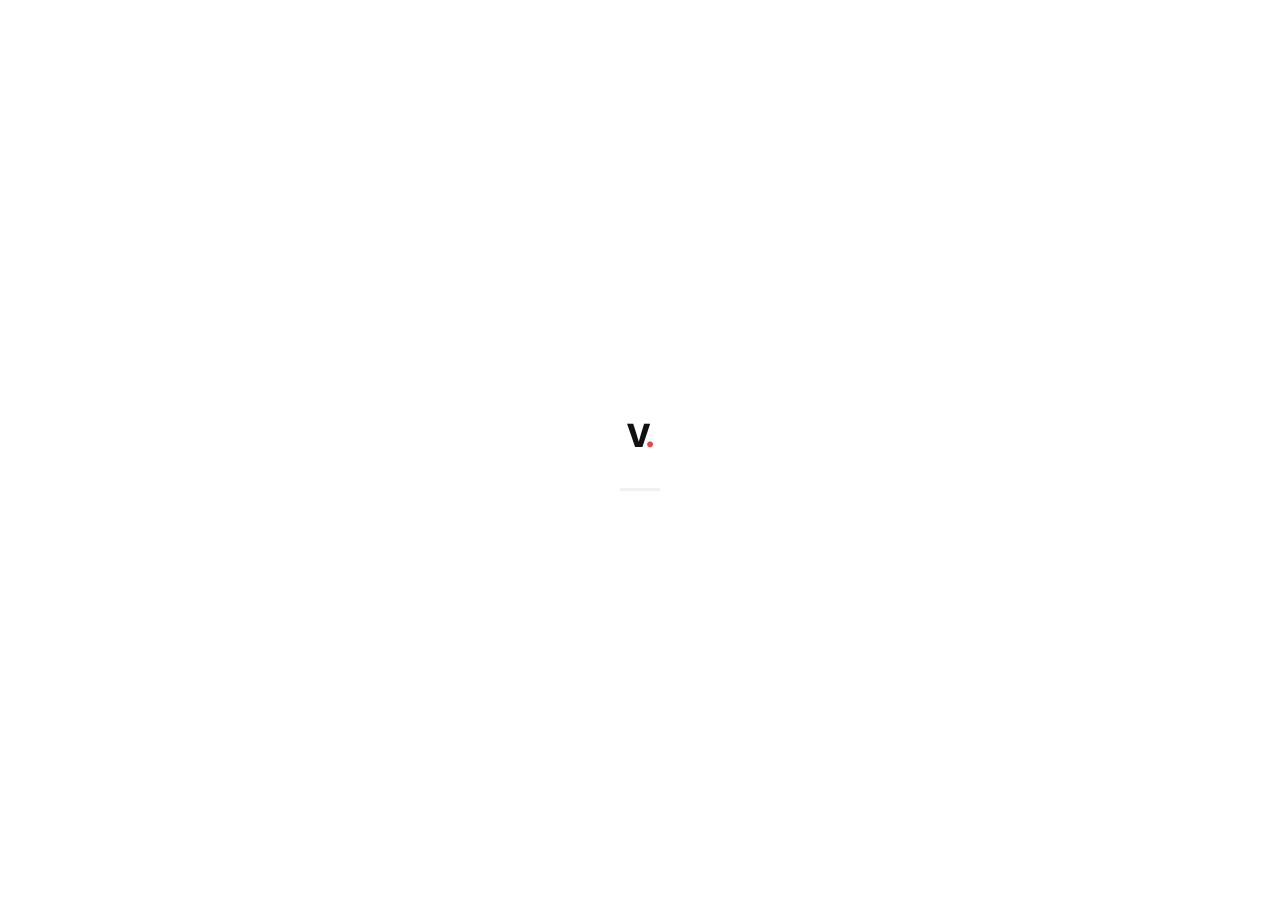
==== wwwroot/index.html @ 6fe411c2 "updated portfolio" ====
<!DOCTYPE html>
<html lang="en">

<head>
    <meta charset="utf-8" />
    <meta name="viewport" content="width=device-width, initial-scale=1.0" />
    <meta name="description" content="Venkateshan K.S — Unity Game Developer from Chennai, India. Building immersive 3D games with Unity & C#." />
    <meta name="keywords" content="Unity Game Developer, C#, Blazor, Game Development, Chennai, India, 3D Games" />
    <meta name="author" content="Venkateshan K.S" />

    <!-- Open Graph -->
    <meta property="og:title" content="Venkateshan K.S — Unity Game Developer" />
    <meta property="og:description" content="Crafting immersive game experiences with Unity & C# from Chennai, India." />
    <meta property="og:type" content="website" />

    <title>Venkateshan K.S — Unity Game Developer</title>

    <!-- Google Fonts -->
    <link rel="preconnect" href="https://fonts.googleapis.com">
    <link rel="preconnect" href="https://fonts.gstatic.com" crossorigin>
    <link href="https://fonts.googleapis.com/css2?family=Inter:wght@400;500;600;700;800&family=JetBrains+Mono:wght@400;500&display=swap" rel="stylesheet">

    <link rel="stylesheet" href="css/app.css" />
    <link rel="icon" type="image/svg+xml" href="favicon.svg" />

    <base href="/" />
</head>

<body>
    <div id="app">
        <!-- Loading screen -->
        <div style="
            display: flex;
            flex-direction: column;
            align-items: center;
            justify-content: center;
            height: 100vh;
            font-family: 'Inter', sans-serif;
            background: #fff;
            color: #111;
        ">
            <div style="font-size:2rem;font-weight:800;letter-spacing:-1px;margin-bottom:1.5rem;">
                V<span style="color:#E84545;">.</span>
            </div>
            <div style="
                width: 40px;
                height: 3px;
                background: #f0f0f0;
                border-radius: 100px;
                overflow: hidden;
                position: relative;
            ">
                <div style="
                    position: absolute;
                    left: -40px;
                    width: 40px;
                    height: 100%;
                    background: #E84545;
                    border-radius: 100px;
                    animation: loading 1s ease-in-out infinite;
                "></div>
            </div>
            <style>
                @keyframes loading {
                    0% { left: -40px; }
                    100% { left: 40px; }
                }
            </style>
        </div>
    </div>

    <div id="blazor-error-ui" style="display:none;">
        An unhandled error has occurred.
        <a href="" class="reload">Reload</a>
        <a class="dismiss">🗙</a>
    </div>

    <script src="_framework/blazor.webassembly.js"></script>
</body>

</html>
---- wwwroot/css/app.css ----
/* ============================================================
   VENKATESHAN K.S — PORTFOLIO
   Minimalist · Light · Orange-Red Accent
   Built with Blazor WebAssembly & C#
   ============================================================ */

:root {
    --bg: #ffffff;
    --bg-alt: #f8f8f7;
    --text-primary: #111111;
    --text-secondary: #555555;
    --text-muted: #999999;
    --accent: #E84545;
    --accent-dark: #c23333;
    --accent-light: #fff0f0;
    --border: #e8e8e8;
    --border-dark: #d0d0d0;
    --shadow: 0 2px 16px rgba(0,0,0,0.07);
    --shadow-hover: 0 8px 32px rgba(0,0,0,0.12);
    --radius: 12px;
    --radius-sm: 6px;
    --font: 'Inter', -apple-system, BlinkMacSystemFont, 'Segoe UI', sans-serif;
    --mono: 'JetBrains Mono', 'Fira Code', monospace;
    --nav-h: 70px;
    --max-w: 1100px;
    --transition: 0.25s ease;
}

/* RESET */
*, *::before, *::after { box-sizing: border-box; margin: 0; padding: 0; }
html { scroll-behavior: smooth; }
body {
    font-family: var(--font);
    background: var(--bg);
    color: var(--text-primary);
    line-height: 1.7;
    font-size: 16px;
    -webkit-font-smoothing: antialiased;
}
a { color: inherit; text-decoration: none; }
*:focus { outline: none; }
img { max-width: 100%; display: block; }
ul { list-style: none; }

/* ============================================================
   LAYOUT
   ============================================================ */
.page { display: flex; flex-direction: column; min-height: 100vh; }
.main-content { flex: 1; padding-top: var(--nav-h); }
.container { max-width: var(--max-w); margin: 0 auto; padding: 0 2rem; }
.section { padding: 5rem 0; }
.bg-light-section { background: var(--bg-alt); }

/* ============================================================
   NAVBAR
   ============================================================ */
.navbar {
    position: fixed;
    top: 0; left: 0; right: 0;
    height: var(--nav-h);
    background: rgba(255,255,255,0.95);
    backdrop-filter: blur(12px);
    border-bottom: 1px solid transparent;
    z-index: 1000;
    transition: var(--transition);
}
.navbar.scrolled { border-bottom-color: var(--border); }
.nav-container {
    max-width: var(--max-w);
    margin: 0 auto;
    padding: 0 2rem;
    height: 100%;
    display: flex;
    align-items: center;
    justify-content: space-between;
}
.nav-brand {
    font-size: 1.4rem;
    font-weight: 800;
    letter-spacing: -0.5px;
}
.brand-vk { color: var(--text-primary); }
.nav-links {
    display: flex;
    align-items: center;
    gap: 0.25rem;
}
.nav-link {
    padding: 0.45rem 0.8rem;
    border-radius: var(--radius-sm);
    font-size: 0.9rem;
    font-weight: 500;
    color: var(--text-secondary);
    display: inline-block;
    position: relative;
    will-change: color;
    transition: color 0.2s ease;
    user-select: none;
}
.nav-link::after { display: none; }
.nav-link:hover { color: var(--accent); font-weight: 700; }
.nav-link.active { color: var(--accent); font-weight: 700; }
.nav-btn {
    background: var(--accent) !important;
    color: #fff !important;
    padding: 0.45rem 1.1rem !important;
    border-radius: var(--radius-sm) !important;
    font-weight: 600 !important;
}
.nav-btn:hover { background: var(--accent-dark) !important; }
.nav-toggle { display: none; flex-direction: column; gap: 5px; cursor: pointer; background: none; border: none; padding: 4px; }
.nav-toggle span { display: block; width: 22px; height: 2px; background: var(--text-primary); transition: var(--transition); border-radius: 2px; }

/* ============================================================
   HERO
   ============================================================ */
.hero {
    min-height: calc(100vh - var(--nav-h));
    display: flex;
    flex-direction: column;
    justify-content: center;
    position: relative;
    overflow: hidden;
    padding: 4rem 2rem;
}
.hero-bg {
    position: absolute;
    inset: 0;
    pointer-events: none;
}
.hero-svg {
    position: absolute;
    right: 0; top: 50%;
    transform: translateY(-50%);
    width: 55%;
    height: auto;
    opacity: 0.7;
}
.hero-content {
    max-width: var(--max-w);
    margin: 0 auto;
    width: 100%;
    position: relative;
    z-index: 1;
}
.hero-tag {
    display: inline-flex;
    align-items: center;
    gap: 0.5rem;
    background: #f0fef0;
    border: 1px solid #a0e0a0;
    color: #2a8a2a;
    padding: 0.35rem 0.9rem;
    border-radius: 100px;
    font-size: 0.8rem;
    font-weight: 600;
    margin-bottom: 2rem;
}
.tag-dot { width: 7px; height: 7px; background: #2a8a2a; border-radius: 50%; animation: pulse 2s infinite; }
@keyframes pulse { 0%,100%{opacity:1} 50%{opacity:0.4} }
.hero-title {
    font-size: clamp(3rem, 8vw, 6rem);
    font-weight: 800;
    letter-spacing: -3px;
    line-height: 1;
    margin-bottom: 0.75rem;
    color: var(--text-primary);
}
.accent-text { color: var(--accent); }
.hero-subtitle {
    font-size: 1.2rem;
    font-weight: 600;
    color: var(--text-secondary);
    margin-bottom: 1rem;
    letter-spacing: 0.5px;
}
.hero-desc {
    color: var(--text-secondary);
    max-width: 480px;
    margin-bottom: 2.5rem;
    font-size: 1rem;
}
.hero-cta { display: flex; gap: 1rem; margin-bottom: 2rem; flex-wrap: wrap; }
.tech-pills { display: flex; flex-wrap: wrap; gap: 0.5rem; }
.pill {
    background: var(--bg-alt);
    border: 1px solid var(--border);
    color: var(--text-secondary);
    padding: 0.3rem 0.8rem;
    border-radius: 100px;
    font-size: 0.8rem;
    font-weight: 500;
    font-family: var(--mono);
}
.hero-scroll {
    position: absolute;
    bottom: 2rem;
    left: 50%;
    transform: translateX(-50%);
    display: flex;
    flex-direction: column;
    align-items: center;
    gap: 0.5rem;
    color: var(--text-muted);
    font-size: 0.75rem;
    letter-spacing: 1px;
}
.scroll-line {
    width: 1px;
    height: 40px;
    background: linear-gradient(to bottom, var(--text-muted), transparent);
    animation: scrollAnim 1.5s ease-in-out infinite;
}
@keyframes scrollAnim { 0%,100%{opacity:1;transform:scaleY(1)} 50%{opacity:0.4;transform:scaleY(0.5)} }

/* BUTTONS */
.btn-primary {
    display: inline-block;
    background: var(--accent);
    color: #fff;
    padding: 0.75rem 1.8rem;
    border-radius: var(--radius-sm);
    font-weight: 600;
    font-size: 0.95rem;
    transition: var(--transition);
    cursor: pointer;
    border: none;
}
.btn-primary:hover { background: var(--accent-dark); transform: translateY(-1px); }
.btn-secondary {
    display: inline-block;
    background: transparent;
    color: var(--text-primary);
    padding: 0.75rem 1.8rem;
    border-radius: var(--radius-sm);
    font-weight: 600;
    font-size: 0.95rem;
    border: 1.5px solid var(--border-dark);
    transition: var(--transition);
}
.btn-secondary:hover { border-color: var(--text-primary); transform: translateY(-1px); }
.btn-outline {
    display: inline-block;
    padding: 0.55rem 1.2rem;
    border: 1.5px solid var(--border-dark);
    border-radius: var(--radius-sm);
    font-weight: 600;
    font-size: 0.85rem;
    transition: var(--transition);
    color: var(--text-primary);
    white-space: nowrap;
}
.btn-outline:hover { border-color: var(--accent); color: var(--accent); }

/* ============================================================
   STATS
   ============================================================ */
.stats-section { padding: 3rem 0; border-top: 1px solid var(--border); border-bottom: 1px solid var(--border); }
.stats-grid {
    display: flex;
    align-items: center;
    justify-content: center;
    gap: 0;
    flex-wrap: wrap;
}
.stat-item { text-align: center; padding: 1.5rem 3rem; flex: 1; min-width: 140px; }
.stat-number { font-size: 2.5rem; font-weight: 800; color: var(--accent); letter-spacing: -1px; }
.stat-label { font-size: 0.85rem; color: var(--text-muted); font-weight: 500; margin-top: 0.25rem; }
.stat-divider { width: 1px; height: 60px; background: var(--border); }

/* ============================================================
   SECTION HEADER
   ============================================================ */
.section-header { margin-bottom: 3rem; }
.section-tag {
    display: inline-block;
    font-size: 0.75rem;
    font-weight: 700;
    letter-spacing: 2px;
    text-transform: uppercase;
    color: var(--accent);
    margin-bottom: 0.75rem;
}
.section-title {
    font-size: clamp(1.8rem, 4vw, 2.5rem);
    font-weight: 800;
    letter-spacing: -1px;
    color: var(--text-primary);
}

/* ============================================================
   FEATURED CARDS
   ============================================================ */
.featured-grid { display: grid; grid-template-columns: repeat(2, 1fr); gap: 2rem; }
.featured-card {
    border: 1px solid var(--border);
    border-radius: var(--radius);
    overflow: hidden;
    transition: var(--transition);
    background: var(--bg);
}
.featured-card:hover { transform: translateY(-4px); box-shadow: var(--shadow-hover); border-color: var(--border-dark); }
.card-img-wrap { position: relative; overflow: hidden; aspect-ratio: 16/9; }
.card-img { width: 100%; height: 100%; object-fit: cover; transition: transform 0.4s ease; }
.featured-card:hover .card-img { transform: scale(1.04); }
.card-img-overlay {
    position: absolute;
    inset: 0;
    background: rgba(232,69,69,0.85);
    display: flex;
    align-items: center;
    justify-content: center;
    opacity: 0;
    transition: var(--transition);
}
.featured-card:hover .card-img-overlay { opacity: 1; }
.overlay-btn {
    color: #fff;
    border: 2px solid #fff;
    padding: 0.6rem 1.5rem;
    border-radius: var(--radius-sm);
    font-weight: 600;
    font-size: 0.9rem;
    transition: var(--transition);
}
.overlay-btn:hover { background: #fff; color: var(--accent); }
.card-body { padding: 1.5rem; }
.card-tag { font-size: 0.75rem; font-weight: 600; color: var(--accent); text-transform: uppercase; letter-spacing: 1px; }
.card-title { font-size: 1.2rem; font-weight: 700; margin: 0.5rem 0; }
.card-desc { color: var(--text-secondary); font-size: 0.9rem; line-height: 1.6; }
.card-meta { display: flex; justify-content: space-between; align-items: center; margin-top: 1rem; font-size: 0.85rem; color: var(--text-muted); }
.card-link { color: var(--accent); font-weight: 600; }
.card-link:hover { text-decoration: underline; }

/* ============================================================
   CTA SECTION
   ============================================================ */
.cta-section { padding: 5rem 0; }
.cta-box {
    border: 1px solid var(--border);
    border-radius: var(--radius);
    padding: 4rem;
    text-align: center;
    background: var(--bg-alt);
}
.cta-icon { color: var(--accent); margin-bottom: 1rem; display: flex; justify-content: center; }
.cta-box h2 { font-size: 2rem; font-weight: 800; margin-bottom: 0.75rem; }
.cta-box p { color: var(--text-secondary); max-width: 480px; margin: 0 auto 2rem; }

/* ============================================================
   PAGE HERO
   ============================================================ */
.page-hero { padding: 4rem 0 2rem; border-bottom: 1px solid var(--border); }
.page-title { font-size: clamp(2.5rem, 6vw, 4rem); font-weight: 800; letter-spacing: -2px; margin-top: 0.5rem; }
.page-subtitle { color: var(--text-secondary); margin-top: 0.75rem; font-size: 1.05rem; }

/* ============================================================
   ABOUT PAGE
   ============================================================ */
.about-grid { display: grid; grid-template-columns: 300px 1fr; gap: 4rem; align-items: start; }
.avatar-card { border: 1px solid var(--border); border-radius: var(--radius); padding: 2rem; text-align: center; position: sticky; top: calc(var(--nav-h) + 2rem); }
.avatar-svg-wrap { display: flex; justify-content: center; margin-bottom: 1.5rem; }
.avatar-info h3 { font-size: 1.1rem; font-weight: 700; }
.avatar-info p { color: var(--text-muted); font-size: 0.9rem; margin-top: 0.25rem; }
.status-badge {
    display: inline-flex;
    align-items: center;
    gap: 0.4rem;
    background: #f0fef0;
    border: 1px solid #a0e0a0;
    color: #2a8a2a;
    padding: 0.3rem 0.8rem;
    border-radius: 100px;
    font-size: 0.78rem;
    font-weight: 600;
    margin-top: 0.75rem;
}
.status-dot { width: 7px; height: 7px; background: #2a8a2a; border-radius: 50%; animation: pulse 2s infinite; }
.about-heading { font-size: 1.8rem; font-weight: 800; letter-spacing: -0.5px; margin-bottom: 1.5rem; }
.about-text p { color: var(--text-secondary); margin-bottom: 1rem; line-height: 1.8; }
.quick-facts { margin-top: 2rem; display: flex; flex-direction: column; gap: 0.75rem; }
.fact-item { display: flex; align-items: center; gap: 0.75rem; color: var(--text-secondary); font-size: 0.9rem; }
.fact-item svg { color: var(--accent); flex-shrink: 0; }

/* Education Timeline */
.timeline { position: relative; padding-left: 2rem; }
.timeline::before { content: ''; position: absolute; left: 7px; top: 0; bottom: 0; width: 1px; background: var(--border); }
.timeline-item { position: relative; margin-bottom: 3rem; }
.timeline-dot { position: absolute; left: -2.45rem; top: 6px; width: 14px; height: 14px; border-radius: 50%; background: var(--accent); border: 3px solid var(--bg-alt); }
.timeline-date { font-size: 0.78rem; font-weight: 600; color: var(--accent); letter-spacing: 0.5px; text-transform: uppercase; }
.timeline-content h3 { font-size: 1.1rem; font-weight: 700; margin: 0.3rem 0; }
.timeline-school { font-size: 0.9rem; color: var(--text-muted); margin-bottom: 0.5rem; }
.timeline-content p { color: var(--text-secondary); font-size: 0.9rem; }

/* Interests */
.interests-grid { display: flex; flex-wrap: wrap; gap: 1rem; }
.interest-item {
    display: flex;
    align-items: center;
    gap: 0.6rem;
    padding: 0.75rem 1.25rem;
    border: 1px solid var(--border);
    border-radius: var(--radius-sm);
    font-size: 0.9rem;
    font-weight: 500;
    transition: var(--transition);
}
.interest-item:hover { border-color: var(--accent); color: var(--accent); }
.interest-icon { font-size: 1.2rem; }

/* ============================================================
   PROJECTS PAGE
   ============================================================ */
.project-detail-card {
    display: grid;
    grid-template-columns: 1fr 1fr;
    gap: 4rem;
    align-items: start;
    margin-bottom: 5rem;
}
.project-detail-card.reverse { direction: rtl; }
.project-detail-card.reverse > * { direction: ltr; }
.project-detail-img { position: relative; border-radius: var(--radius); overflow: hidden; border: 1px solid var(--border); }
.project-detail-img img { width: 100%; aspect-ratio: 16/9; object-fit: cover; }
.project-platform-tags { position: absolute; top: 1rem; left: 1rem; display: flex; gap: 0.5rem; }
.platform-tag { background: rgba(0,0,0,0.6); color: #fff; padding: 0.2rem 0.6rem; border-radius: 100px; font-size: 0.72rem; font-weight: 600; }
.project-header { display: flex; justify-content: space-between; align-items: flex-start; margin-bottom: 1.5rem; gap: 1rem; }
.project-num { font-size: 0.75rem; font-weight: 700; color: var(--accent); letter-spacing: 2px; display: block; margin-bottom: 0.25rem; }
.project-name { font-size: 1.8rem; font-weight: 800; letter-spacing: -0.5px; }
.project-date { font-size: 0.85rem; color: var(--text-muted); }
.project-description { color: var(--text-secondary); line-height: 1.8; margin-bottom: 1.5rem; }
.project-highlights h4 { font-size: 0.85rem; font-weight: 700; text-transform: uppercase; letter-spacing: 1px; color: var(--text-muted); margin-bottom: 0.75rem; }
.highlight-list { display: flex; flex-direction: column; gap: 0.6rem; margin-bottom: 1.5rem; }
.highlight-list li { display: flex; align-items: flex-start; gap: 0.75rem; font-size: 0.9rem; color: var(--text-secondary); }
.highlight-dot { width: 6px; height: 6px; background: var(--accent); border-radius: 50%; flex-shrink: 0; margin-top: 7px; }
.tech-stack-used { display: flex; flex-wrap: wrap; gap: 0.5rem; }
.tech-chip { background: var(--accent-light); color: var(--accent); border: 1px solid #fcc; padding: 0.3rem 0.75rem; border-radius: 100px; font-size: 0.78rem; font-weight: 600; }
.project-divider { border: none; border-top: 1px solid var(--border); margin: 2rem 0 5rem; }

/* ============================================================
   SKILLS PAGE
   ============================================================ */
.skills-layout { display: grid; grid-template-columns: repeat(2, 1fr); gap: 3rem; }
.skill-group { padding: 2rem; border: 1px solid var(--border); border-radius: var(--radius); }
.skill-group-header { display: flex; align-items: center; gap: 0.75rem; margin-bottom: 1.5rem; }
.skill-group-icon { color: var(--accent); }
.skill-group-header h3 { font-size: 1.05rem; font-weight: 700; }
.skill-bars { display: flex; flex-direction: column; gap: 1rem; }
.skill-bar-label { display: flex; justify-content: space-between; font-size: 0.88rem; font-weight: 500; margin-bottom: 0.4rem; }
.skill-percent { color: var(--text-muted); font-size: 0.82rem; }
.skill-bar-track { height: 6px; background: var(--bg-alt); border-radius: 100px; overflow: hidden; border: 1px solid var(--border); }
.skill-bar-fill { height: 100%; background: var(--accent); border-radius: 100px; transition: width 1s ease; }
.soft-skills-grid { display: flex; flex-wrap: wrap; gap: 0.5rem; }
.soft-skill-pill { padding: 0.35rem 0.8rem; border: 1px solid var(--border); border-radius: 100px; font-size: 0.82rem; font-weight: 500; color: var(--text-secondary); }
.learning-grid { display: grid; grid-template-columns: repeat(4, 1fr); gap: 1.5rem; }
.learning-card { padding: 1.5rem; border: 1px solid var(--border); border-radius: var(--radius); text-align: center; transition: var(--transition); }
.learning-card:hover { border-color: var(--accent); }
.learning-icon { font-size: 2rem; margin-bottom: 0.75rem; }
.learning-card h4 { font-size: 0.95rem; font-weight: 700; margin-bottom: 0.25rem; }
.learning-card p { font-size: 0.82rem; color: var(--text-muted); }

/* ============================================================
   AWARDS PAGE
   ============================================================ */
.award-feature-card { display: grid; grid-template-columns: 1fr 1fr; gap: 4rem; align-items: start; }
.award-img-wrap { border-radius: var(--radius); overflow: hidden; border: 1px solid var(--border); box-shadow: var(--shadow); }
.award-img-wrap img { width: 100%; }
.award-img-caption { text-align: center; font-size: 0.82rem; color: var(--text-muted); margin-top: 0.75rem; }
.award-badge-icon { color: var(--accent); margin-bottom: 1rem; }
.award-year { font-size: 0.78rem; font-weight: 700; color: var(--accent); letter-spacing: 1.5px; text-transform: uppercase; }
.award-title { font-size: 2.5rem; font-weight: 800; letter-spacing: -1px; margin: 0.5rem 0; }
.award-org { font-size: 1rem; color: var(--text-muted); font-weight: 500; }
.award-divider { border: none; border-top: 1px solid var(--border); margin: 1.5rem 0; }
.award-description { color: var(--text-secondary); line-height: 1.8; margin-bottom: 1rem; }
.award-tags { display: flex; flex-wrap: wrap; gap: 0.5rem; margin-top: 1.5rem; }
.award-tag-pill { background: var(--accent-light); color: var(--accent); border: 1px solid #fcc; padding: 0.3rem 0.8rem; border-radius: 100px; font-size: 0.78rem; font-weight: 600; }

/* ============================================================
   CONTACT PAGE
   ============================================================ */
.contact-grid { display: grid; grid-template-columns: 1fr 1fr; gap: 4rem; }
.contact-intro { color: var(--text-secondary); margin: 1rem 0 2rem; line-height: 1.8; }
.contact-methods { display: flex; flex-direction: column; gap: 1rem; }
.contact-method {
    display: flex;
    align-items: center;
    gap: 1rem;
    padding: 1rem 1.25rem;
    border: 1px solid var(--border);
    border-radius: var(--radius-sm);
    transition: var(--transition);
}
.contact-method:hover { border-color: var(--accent); background: var(--accent-light); }
.contact-method-icon {
    width: 40px;
    height: 40px;
    border-radius: 8px;
    background: var(--bg-alt);
    display: flex;
    align-items: center;
    justify-content: center;
    color: var(--accent);
    font-size: 1.1rem;
    flex-shrink: 0;
}
.contact-method-label { display: block; font-size: 0.75rem; color: var(--text-muted); font-weight: 600; text-transform: uppercase; letter-spacing: 0.5px; }
.contact-method-value { display: block; font-size: 0.9rem; font-weight: 500; color: var(--text-primary); }
.contact-form-card { padding: 2.5rem; border: 1px solid var(--border); border-radius: var(--radius); }
.contact-form-card h3 { font-size: 1.2rem; font-weight: 700; margin-bottom: 1.5rem; }
.form-group { margin-bottom: 1.25rem; }
.form-group label { display: block; font-size: 0.85rem; font-weight: 600; margin-bottom: 0.4rem; color: var(--text-secondary); }
.form-input, .form-textarea {
    width: 100%;
    padding: 0.75rem 1rem;
    border: 1.5px solid var(--border);
    border-radius: var(--radius-sm);
    font-family: var(--font);
    font-size: 0.95rem;
    color: var(--text-primary);
    background: var(--bg);
    transition: var(--transition);
    outline: none;
}
.form-input:focus, .form-textarea:focus { border-color: var(--accent); }
.form-textarea { resize: vertical; }
.form-note { text-align: center; font-size: 0.78rem; color: var(--text-muted); margin-top: 0.75rem; }

/* ============================================================
   RESUME PAGE
   ============================================================ */
.resume-download-card {
    padding: 4rem;
    border: 1px solid var(--border);
    border-radius: var(--radius);
    background: var(--bg-alt);
    text-align: center;
}
.resume-icon { color: var(--accent); display: flex; justify-content: center; margin-bottom: 1.5rem; }
.resume-download-card h2 { font-size: 1.5rem; font-weight: 700; }
.resume-download-card p { color: var(--text-secondary); margin-top: 0.5rem; }
.resume-updated { font-size: 0.82rem; color: var(--text-muted); margin-top: 0.25rem; margin-bottom: 1.5rem; }

/* ============================================================
   FOOTER
   ============================================================ */
.footer { border-top: 1px solid var(--border); padding: 2.5rem 0; }
.footer-container {
    max-width: var(--max-w);
    margin: 0 auto;
    padding: 0 2rem;
    display: flex;
    align-items: center;
    justify-content: space-between;
    flex-wrap: wrap;
    gap: 1rem;
}
.footer-brand p { font-size: 0.8rem; color: var(--text-muted); margin-top: 0.2rem; }
.footer-links { display: flex; gap: 1rem; }
.footer-links a { color: var(--text-muted); transition: var(--transition); display: flex; align-items: center; }
.footer-links a:hover { color: var(--accent); }
.footer-copy { font-size: 0.78rem; color: var(--text-muted); }

/* ============================================================
   NOT FOUND
   ============================================================ */
.not-found { text-align: center; padding: 6rem 2rem; }
.not-found h1 { font-size: 6rem; font-weight: 900; color: var(--accent); }
.not-found p { color: var(--text-secondary); margin-top: 1rem; }
.not-found a { color: var(--accent); font-weight: 600; }

/* ============================================================
   ANIMATIONS
   ============================================================ */
@keyframes fadeIn { from { opacity: 0; } to { opacity: 1; } }
@keyframes slideUp { from { opacity: 0; transform: translateY(30px); } to { opacity: 1; transform: translateY(0); } }
.animate-fade-in { animation: fadeIn 0.8s ease forwards; }
.animate-slide-up { animation: slideUp 0.7s ease forwards; }
.delay-1 { animation-delay: 0.1s;  }
.delay-2 { animation-delay: 0.2s;  }
.delay-3 { animation-delay: 0.3s;  }
.delay-4 { animation-delay: 0.5s;  }

/* ============================================================
   RESPONSIVE
   ============================================================ */
@media (max-width: 900px) {
    .featured-grid { grid-template-columns: 1fr; }
    .about-grid { grid-template-columns: 1fr; }
    .avatar-card { position: static; }
    .project-detail-card { grid-template-columns: 1fr; }
    .project-detail-card.reverse { direction: ltr; }
    .skills-layout { grid-template-columns: 1fr; }
    .learning-grid { grid-template-columns: repeat(2, 1fr); }
    .award-feature-card { grid-template-columns: 1fr; }
    .contact-grid { grid-template-columns: 1fr; }
    .stats-grid { flex-direction: column; }
    .stat-divider { width: 80px; height: 1px; }
}

@media (max-width: 640px) {
    .nav-links {
        display: none;
        position: fixed;
        top: var(--nav-h);
        left: 0; right: 0;
        background: #fff;
        flex-direction: column;
        padding: 1rem;
        border-bottom: 1px solid var(--border);
        gap: 0;
    }
    .nav-links.open { display: flex; }
    .nav-toggle { display: flex; }
    .hero-title { letter-spacing: -2px; }
    .hero-cta { flex-direction: column; }
    .learning-grid { grid-template-columns: repeat(2, 1fr); }
    .footer-container { flex-direction: column; text-align: center; }
    .cta-box { padding: 2.5rem 1.5rem; }
    .contact-form-card { padding: 1.5rem; }
    .resume-download-card { padding: 2rem 1.5rem; }
}
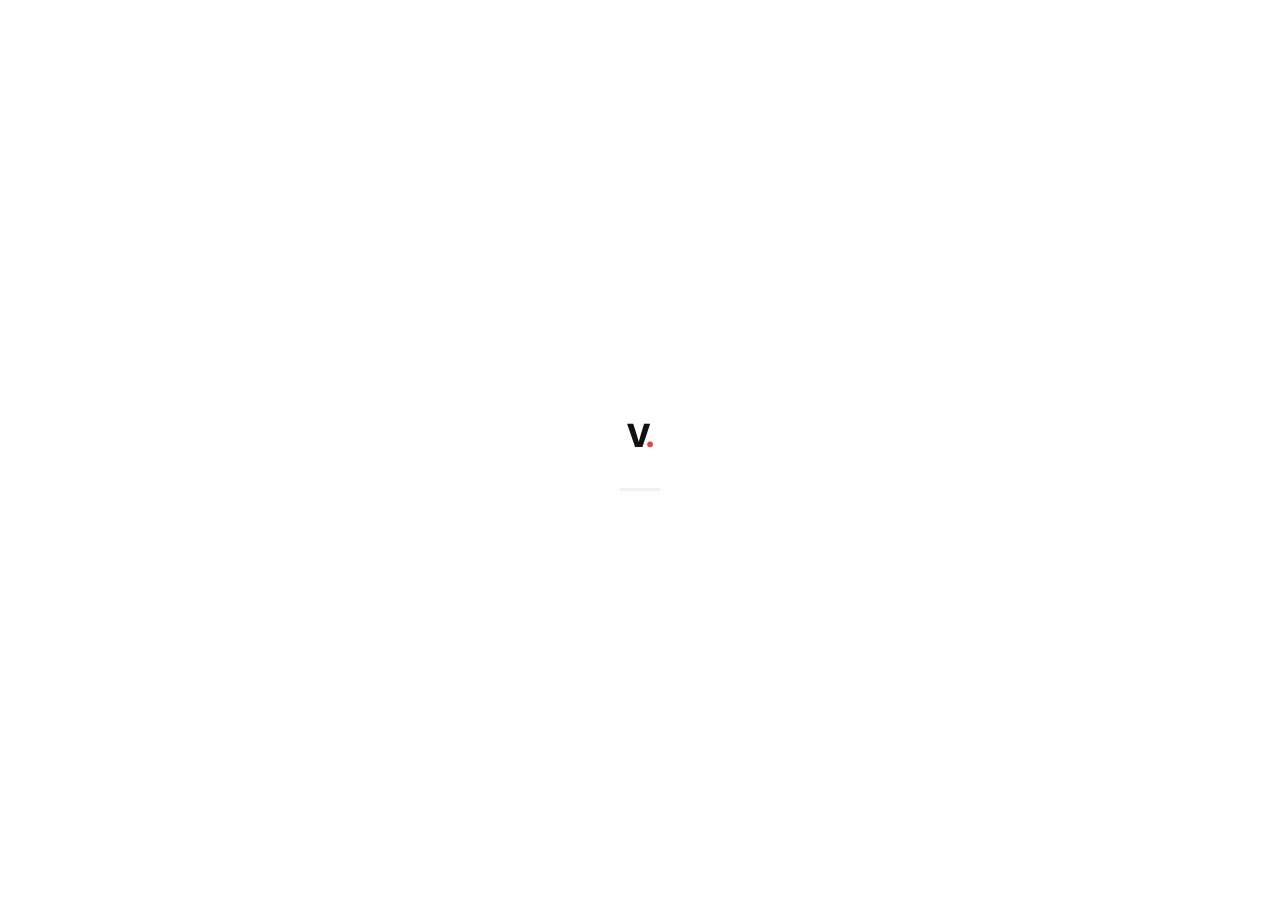
==== commit 096ec03e: "fix resume open in browser" ====
--- a/wwwroot/index.html
+++ b/wwwroot/index.html
@@ -76,6 +76,16 @@
     </div>
 
     <script src="_framework/blazor.webassembly.js"></script>
+
+    <script>
+    function scrollToElement(id) {
+        const el = document.getElementById(id);
+        if (el) {
+            el.scrollIntoView({ behavior: 'smooth', block: 'start' });
+        }
+    }
+</script>
+
 </body>
 
 </html>
--- a/wwwroot/css/app.css
+++ b/wwwroot/css/app.css
@@ -47,7 +47,7 @@
    ============================================================ */
 .page { display: flex; flex-direction: column; min-height: 100vh; }
 .main-content { flex: 1; padding-top: var(--nav-h); }
-.container { max-width: var(--max-w); margin: 0 auto; padding: 0 2rem; }
+.container { max-width: var(--max-w); margin: 0 auto; padding: 0 1.25rem; }
 .section { padding: 5rem 0; }
 .bg-light-section { background: var(--bg-alt); }
 
@@ -383,15 +383,35 @@
 .fact-item svg { color: var(--accent); flex-shrink: 0; }
 
 /* Education Timeline */
-.timeline { position: relative; padding-left: 2rem; }
-.timeline::before { content: ''; position: absolute; left: 7px; top: 0; bottom: 0; width: 1px; background: var(--border); }
+.timeline { position: relative; padding-left: 28px; }
+
+.timeline::before {
+  content: '';
+  position: absolute;
+  left: 6px;       /* line center = 6 + 1 = 7px */
+  top: 0;
+  bottom: 0;
+  width: 2px;
+  background: var(--border);
+}
+
 .timeline-item { position: relative; margin-bottom: 3rem; }
-.timeline-dot { position: absolute; left: -2.45rem; top: 6px; width: 14px; height: 14px; border-radius: 50%; background: var(--accent); border: 3px solid var(--bg-alt); }
+
+.timeline-dot {
+  position: absolute;
+  left: -28px;     /* dot center = 28 - 28 + 7 = 7px ✓ same as line */
+  top: 5px;
+  width: 14px;
+  height: 14px;
+  border-radius: 50%;
+  background: var(--accent);
+  border: 3px solid var(--bg-alt);
+}
+
 .timeline-date { font-size: 0.78rem; font-weight: 600; color: var(--accent); letter-spacing: 0.5px; text-transform: uppercase; }
 .timeline-content h3 { font-size: 1.1rem; font-weight: 700; margin: 0.3rem 0; }
 .timeline-school { font-size: 0.9rem; color: var(--text-muted); margin-bottom: 0.5rem; }
 .timeline-content p { color: var(--text-secondary); font-size: 0.9rem; }
-
 /* Interests */
 .interests-grid { display: flex; flex-wrap: wrap; gap: 1rem; }
 .interest-item {
@@ -489,6 +509,8 @@
     border: 1px solid var(--border);
     border-radius: var(--radius-sm);
     transition: var(--transition);
+    width: 100%;
+    box-sizing: border-box;
 }
 .contact-method:hover { border-color: var(--accent); background: var(--accent-light); }
 .contact-method-icon {
@@ -505,7 +527,7 @@
 }
 .contact-method-label { display: block; font-size: 0.75rem; color: var(--text-muted); font-weight: 600; text-transform: uppercase; letter-spacing: 0.5px; }
 .contact-method-value { display: block; font-size: 0.9rem; font-weight: 500; color: var(--text-primary); }
-.contact-form-card { padding: 2.5rem; border: 1px solid var(--border); border-radius: var(--radius); }
+.contact-form-card { padding: 2.5rem; border: 1px solid var(--border); border-radius: var(--radius); width: 100%; }
 .contact-form-card h3 { font-size: 1.2rem; font-weight: 700; margin-bottom: 1.5rem; }
 .form-group { margin-bottom: 1.25rem; }
 .form-group label { display: block; font-size: 0.85rem; font-weight: 600; margin-bottom: 0.4rem; color: var(--text-secondary); }
@@ -619,3 +641,10 @@
     .contact-form-card { padding: 1.5rem; }
     .resume-download-card { padding: 2rem 1.5rem; }
 }
+
+.exp-list { padding-left: 1.2rem; margin-top: 0.75rem; display: flex; flex-direction: column; gap: 0.5rem; }
+.exp-list li { color: var(--text-secondary); font-size: 0.9rem; line-height: 1.7; }
+
+#pandora, #war-of-worlds {
+    scroll-margin-top: calc(var(--nav-h) + 2rem);
+}
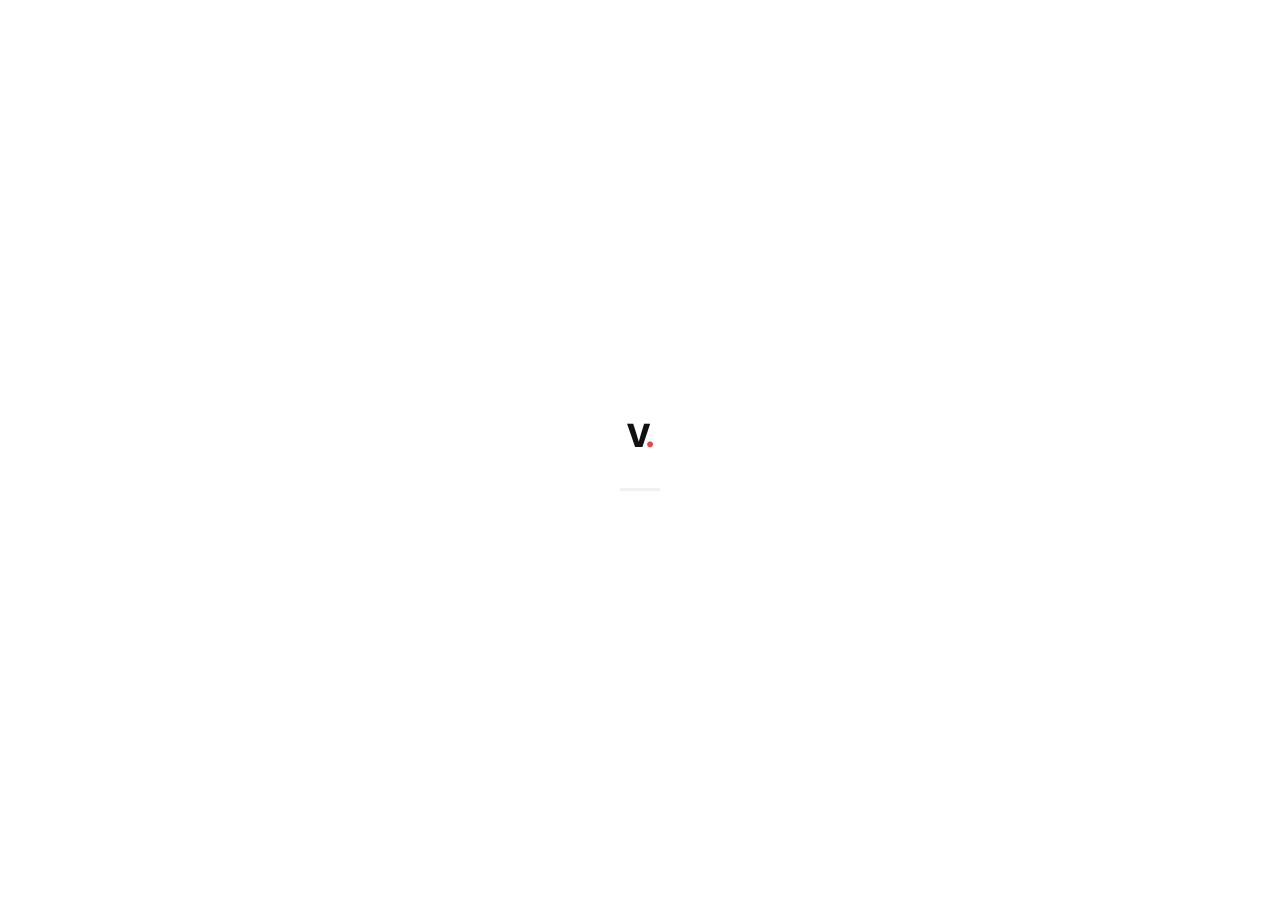
==== commit f9f5c013: "fix 404 routing on GitHub Pages" ====
--- a/wwwroot/index.html
+++ b/wwwroot/index.html
@@ -24,6 +24,19 @@
     <link rel="icon" type="image/svg+xml" href="favicon.svg" />
 
     <base href="/" />
+
+    <script>
+    (function(l) {
+        if (l.search[1] === '/' ) {
+            var decoded = l.search.slice(1).split('&').map(function(s) {
+                return s.replace(/~and~/g, '&')
+            }).join('?');
+            window.history.replaceState(null, null,
+                l.pathname.slice(0, -1) + decoded + l.hash
+            );
+        }
+    }(window.location))
+</script>
 </head>
 
 <body>
